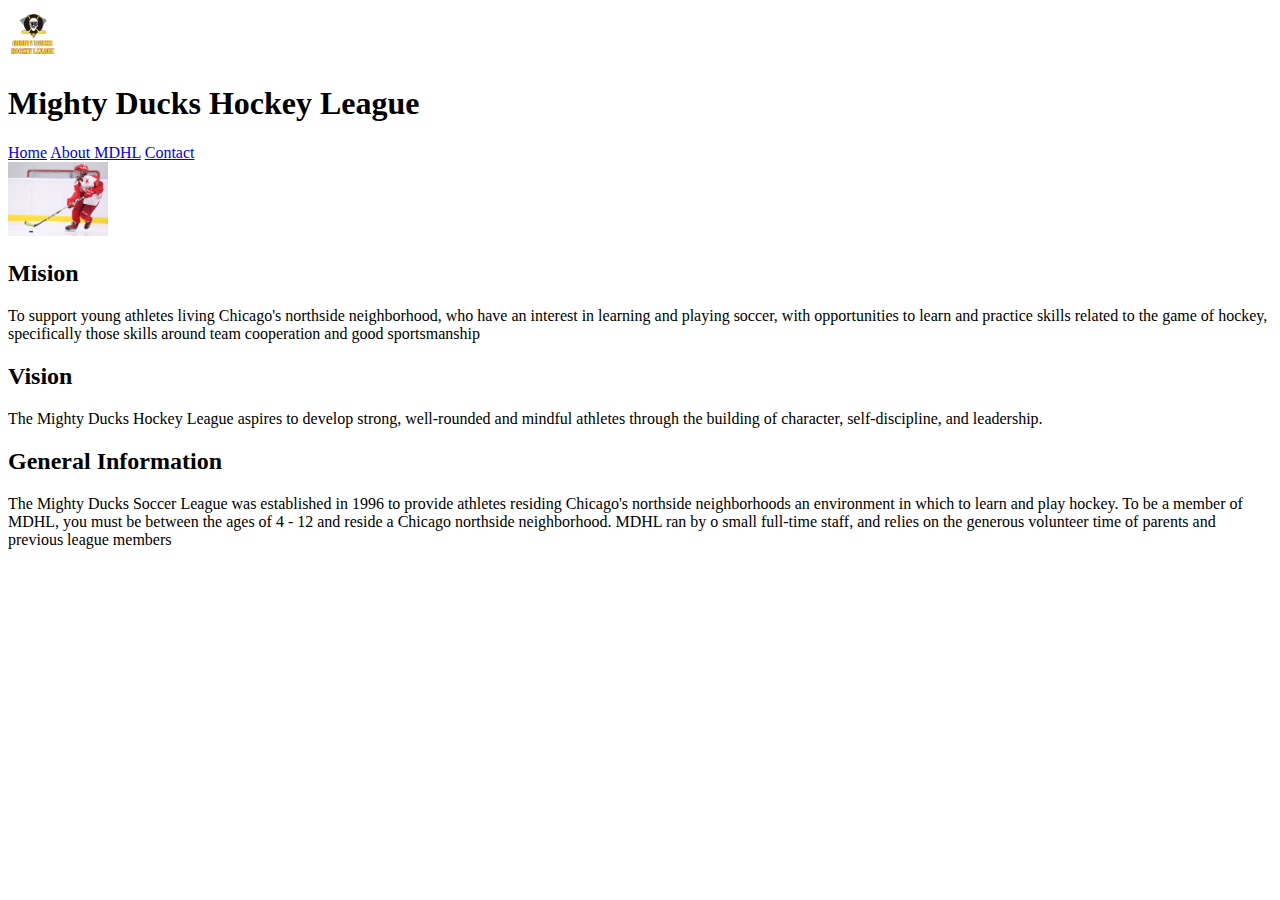
==== aboutUs.html @ 2d9cae1a "agregando docs" ====
<!DOCTYPE html>
<html lang="en">
    <head>
        <meta charset="UTF-8">
        <meta name="viewport" content="width=device-width, initial-scale=1.0">
        <title>About MDHL</title>
    </head>
    <body>
        <header>
            <img src="./img/Logo-Mighty-ducks-01.png" width="50" alt="logo_hockey_mascara_blanca_palos_amarillos">
            <h1>Mighty Ducks Hockey League</h1>
        </header>
        <nav>
            <a href="./index.html">Home</a>
            <a href="./aboutUs.html"> About MDHL</a>
            <a href="./contact.html">Contact</a>
        </nav>

        <main>
            <img src="./img/hockey2.jpg" width="100" alt="persona_jugando_al_hockey_con_casco_rojo">

            <section>
                <h2>Mision</h2>
                <p>
                    To support young athletes living Chicago's northside neighborhood, who have an interest in
                    learning and playing soccer, with opportunities to learn and practice skills related to the game of
                    hockey, specifically those skills around team cooperation and good sportsmanship
                </p>
            </section>

            <section>
                <h2>Vision</h2>
                <p>
                    The Mighty Ducks Hockey League aspires to develop strong, well-rounded and mindful athletes
                    through the building of character, self-discipline, and leadership.
                </p>
            </section>

            <section>
                <h2>General Information</h2>
                <p>
                    The Mighty Ducks Soccer League was established in 1996 to provide athletes residing
                    Chicago's northside neighborhoods an environment in which to learn and play hockey. To be a
                    member of MDHL, you must be between the ages of 4 - 12 and reside a Chicago northside
                    neighborhood. MDHL ran by o small full-time staff, and relies on the generous volunteer time of
                    parents and previous league members
                </p>
            </section>
        </main> 
       

    </body>
</html>
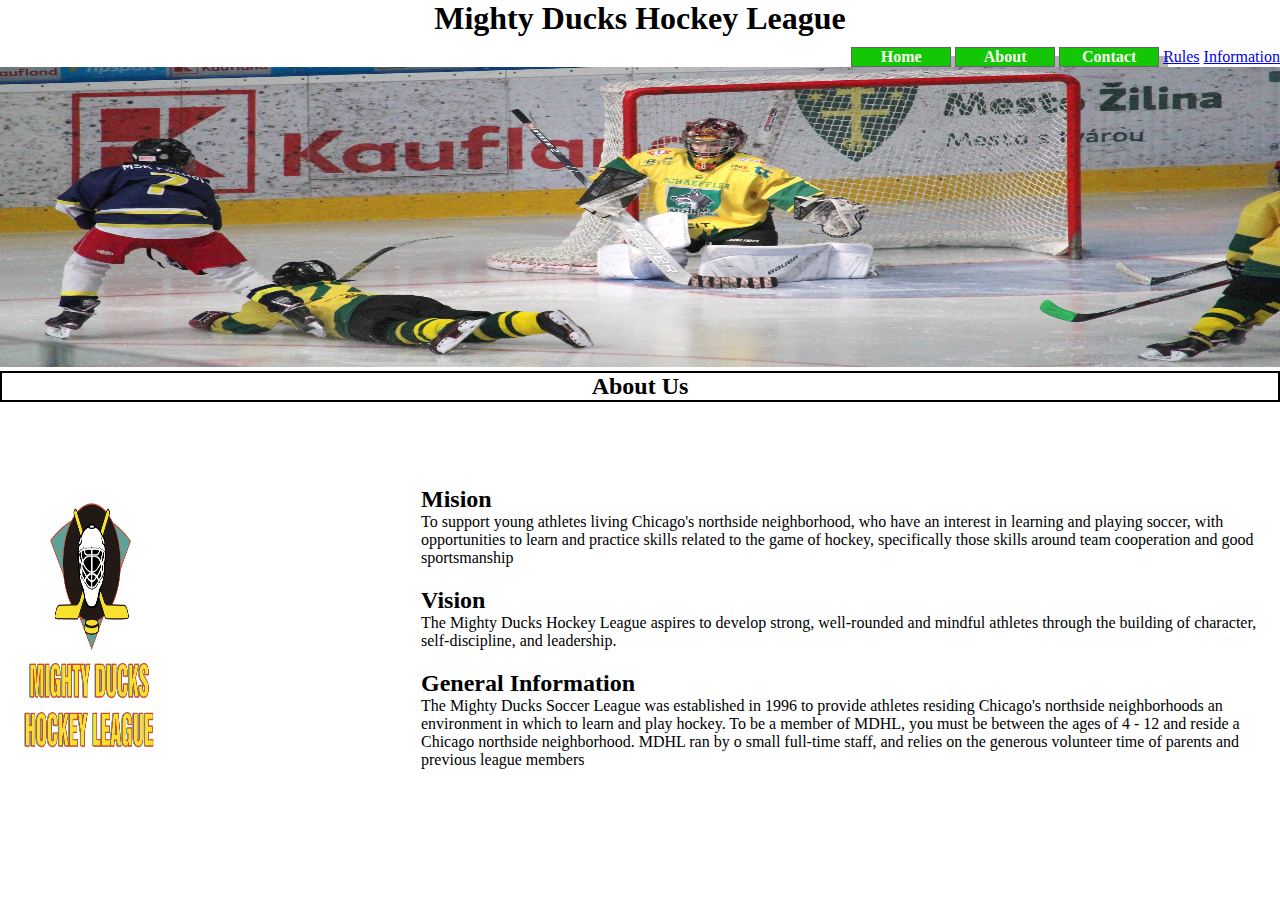
==== commit 2254f060: "subiendo cambios sprint 3" ====
--- a/aboutUs.html
+++ b/aboutUs.html
@@ -3,49 +3,59 @@
     <head>
         <meta charset="UTF-8">
         <meta name="viewport" content="width=device-width, initial-scale=1.0">
+        <link rel="stylesheet" href="./style.css">
         <title>About MDHL</title>
     </head>
     <body>
         <header>
-            <img src="./img/Logo-Mighty-ducks-01.png" width="50" alt="logo_hockey_mascara_blanca_palos_amarillos">
             <h1>Mighty Ducks Hockey League</h1>
+            <nav>
+                <a class= "items" href="./index.html">Home</a>
+                <a class= "items" href="./aboutUs.html"> About</a>
+                <a class= "items" href="./contact.html">Contact</a>
+                <a class= "itmes" href="./rules.html">Rules</a>
+                <a class= "itmes" href="./information.html">Information</a>
+            </nav>
+            <img class="banner" src="./img/design1_image2.jpg" alt="banner_hockey">
+            <div class="bg-title">
+                <h2>About Us</h2>
+            </div>
         </header>
-        <nav>
-            <a href="./index.html">Home</a>
-            <a href="./aboutUs.html"> About MDHL</a>
-            <a href="./contact.html">Contact</a>
-        </nav>
+        
 
         <main>
-            <img src="./img/hockey2.jpg" width="100" alt="persona_jugando_al_hockey_con_casco_rojo">
+            <div class = "sections">   
+                <img src="./img/Logo-Mighty-ducks-01.png" class= "logo" alt="logo_hockey">
+                <div class="articulos">
+                    <section>    
+                        <h2>Mision</h2>
+                        <p>
+                            To support young athletes living Chicago's northside neighborhood, who have an interest in
+                            learning and playing soccer, with opportunities to learn and practice skills related to the game of
+                            hockey, specifically those skills around team cooperation and good sportsmanship
+                        </p>
+                    </section>
 
-            <section>
-                <h2>Mision</h2>
-                <p>
-                    To support young athletes living Chicago's northside neighborhood, who have an interest in
-                    learning and playing soccer, with opportunities to learn and practice skills related to the game of
-                    hockey, specifically those skills around team cooperation and good sportsmanship
-                </p>
-            </section>
+                    <section>
+                        <h2>Vision</h2>
+                        <p>
+                            The Mighty Ducks Hockey League aspires to develop strong, well-rounded and mindful athletes
+                            through the building of character, self-discipline, and leadership.
+                        </p>
+                    </section>
 
-            <section>
-                <h2>Vision</h2>
-                <p>
-                    The Mighty Ducks Hockey League aspires to develop strong, well-rounded and mindful athletes
-                    through the building of character, self-discipline, and leadership.
-                </p>
-            </section>
-
-            <section>
-                <h2>General Information</h2>
-                <p>
-                    The Mighty Ducks Soccer League was established in 1996 to provide athletes residing
-                    Chicago's northside neighborhoods an environment in which to learn and play hockey. To be a
-                    member of MDHL, you must be between the ages of 4 - 12 and reside a Chicago northside
-                    neighborhood. MDHL ran by o small full-time staff, and relies on the generous volunteer time of
-                    parents and previous league members
-                </p>
-            </section>
+                    <section>
+                        <h2>General Information</h2>
+                        <p>
+                            The Mighty Ducks Soccer League was established in 1996 to provide athletes residing
+                            Chicago's northside neighborhoods an environment in which to learn and play hockey. To be a
+                            member of MDHL, you must be between the ages of 4 - 12 and reside a Chicago northside
+                            neighborhood. MDHL ran by o small full-time staff, and relies on the generous volunteer time of
+                            parents and previous league members
+                        </p>
+                    </section>
+                </div>
+            </div>
         </main> 
        
 
--- a/style.css
+++ b/style.css
@@ -0,0 +1,66 @@
+*{
+    padding: 0;
+    margin: 0;
+    box-sizing: border-box;
+}
+h1{
+    text-align: center;
+}
+.banner{
+    width: 100%;
+    height: 300px;
+}
+.bg-title{
+    background-color: rgb(255, 255, 255);
+    color:rgb(0, 0, 0);
+    text-align: center;
+    border: 2px solid rgb(0, 0, 0);
+}
+.logo{
+    width: 150px;
+    background-color: rgb(255, 255, 255);
+    border-radius: 10%;
+    margin-top: 5%;
+    margin-left: 15px;
+}
+nav{
+    text-align: end;
+}
+
+.items{
+    margin-top: 10px;
+    border: 1px solid rgba(100, 100, 100, 1);
+    width: 100px;
+    display:inline-block;
+    background-color: rgb(19, 199, 6);
+    color: rgb(250, 247, 241);
+    font-weight: bold;
+    text-decoration: none;
+    text-align: center;
+    box-shadow: 9px 9px 0px 0px rgba(0, 0, 0, 0.3);
+}
+.sections{
+    display: inline-flex;
+    justify-content:space-between;
+}
+.articulos{
+    margin-top: 5%;
+    margin-left: 20%;
+}
+article{
+    margin-top: 15px;
+}
+section{
+    margin-top: 20px;
+    margin-bottom: 15px;
+}
+.parrafo{
+    margin-top: 10%;
+}
+.p_contact{
+    margin-bottom: 15px;
+}
+
+
+
+
